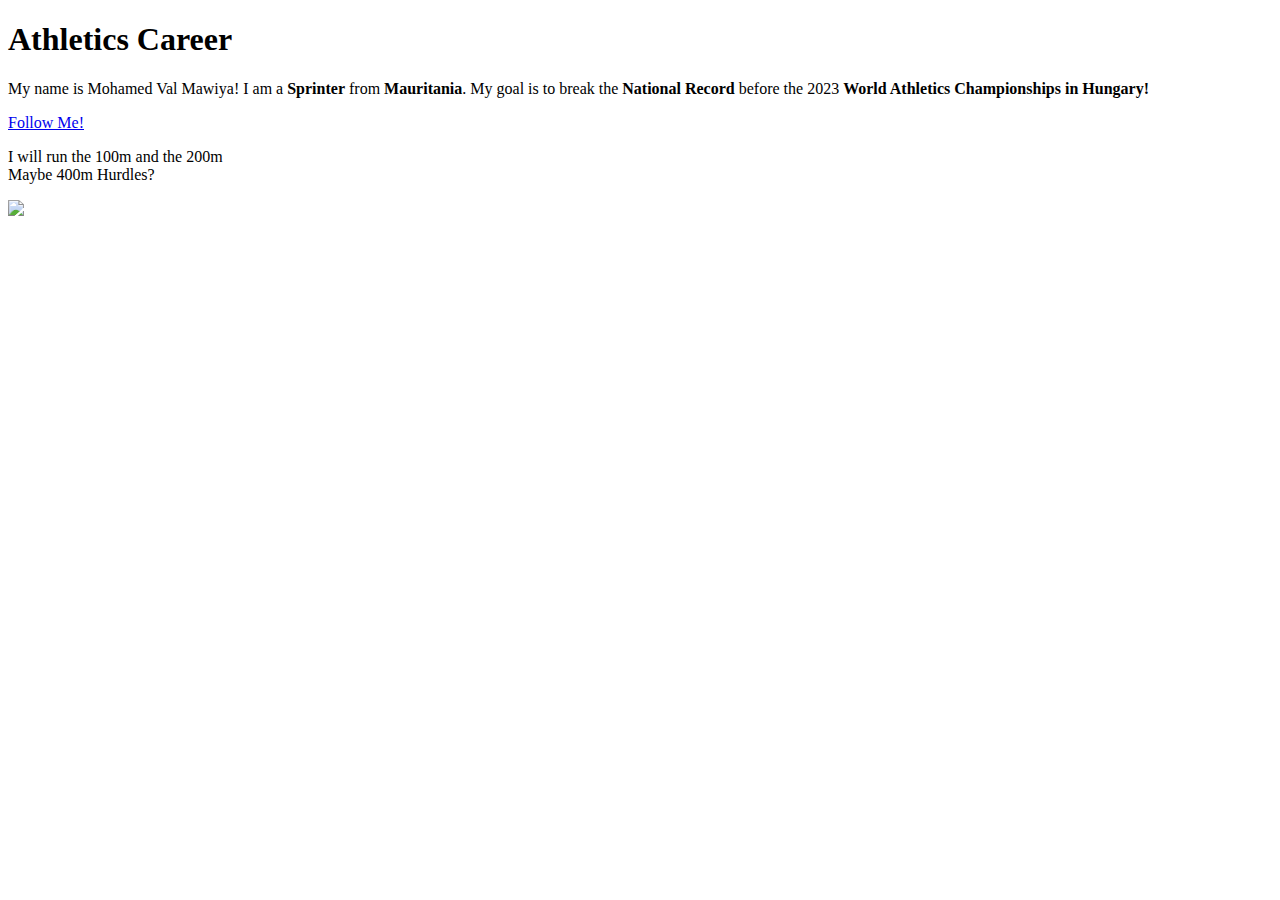
==== Dival.html @ 21adf229 "Oui" ====
<!DOCTYPE html>
<html>
<head>
	<title>Dival's Project</title>
</head>
<body>
	<h1>Athletics Career</h1>
	<p>My name is Mohamed Val Mawiya! I am a <b>Sprinter</b> from <b>Mauritania</b>. My goal is to break the <b>National Record</b> before the 2023 <b>World Athletics Championships in Hungary!</b></p>
	<a href="https://www.instagram.com/valmaawiya/" target="_blank" title="My Instagram page">Follow Me!</a>
	<p>I will run the 100m and the 200m<br>
	Maybe 400m Hurdles?</p>
	<img src="img/100m.png">
</body>
</html>
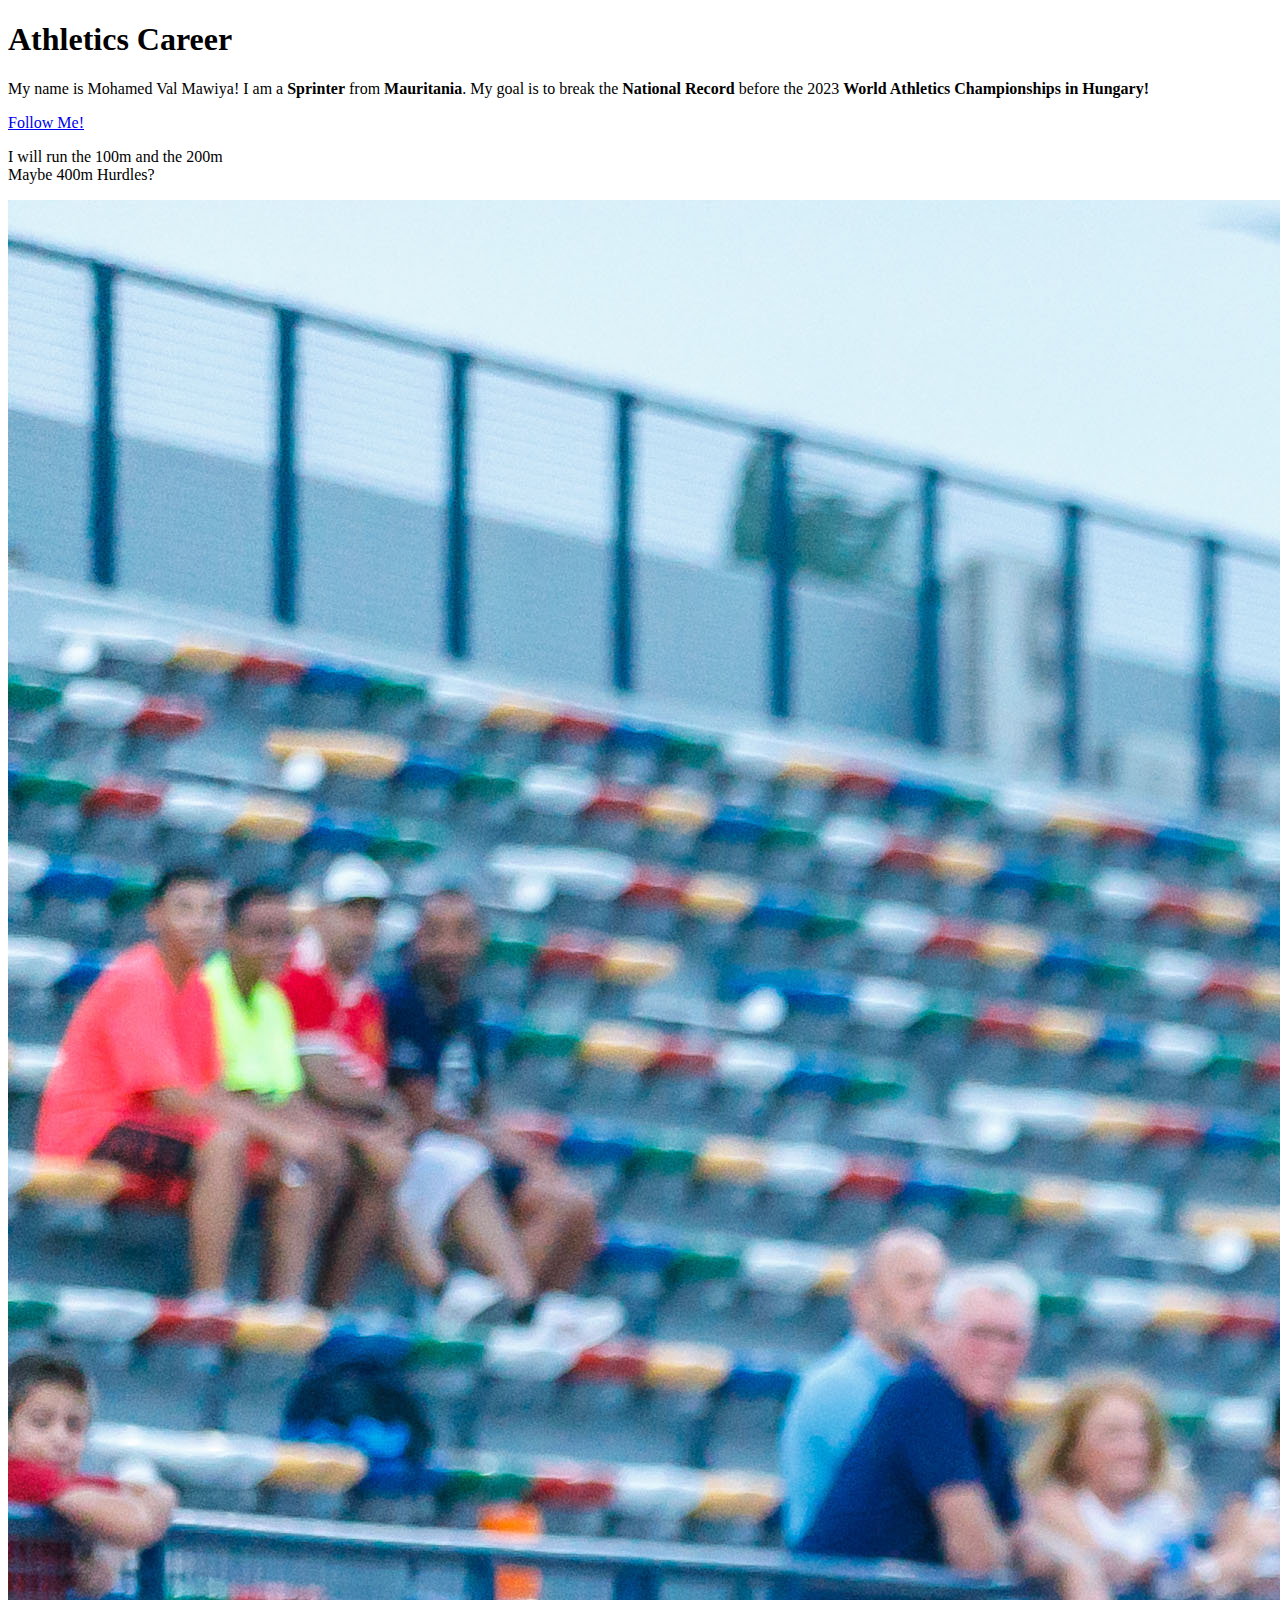
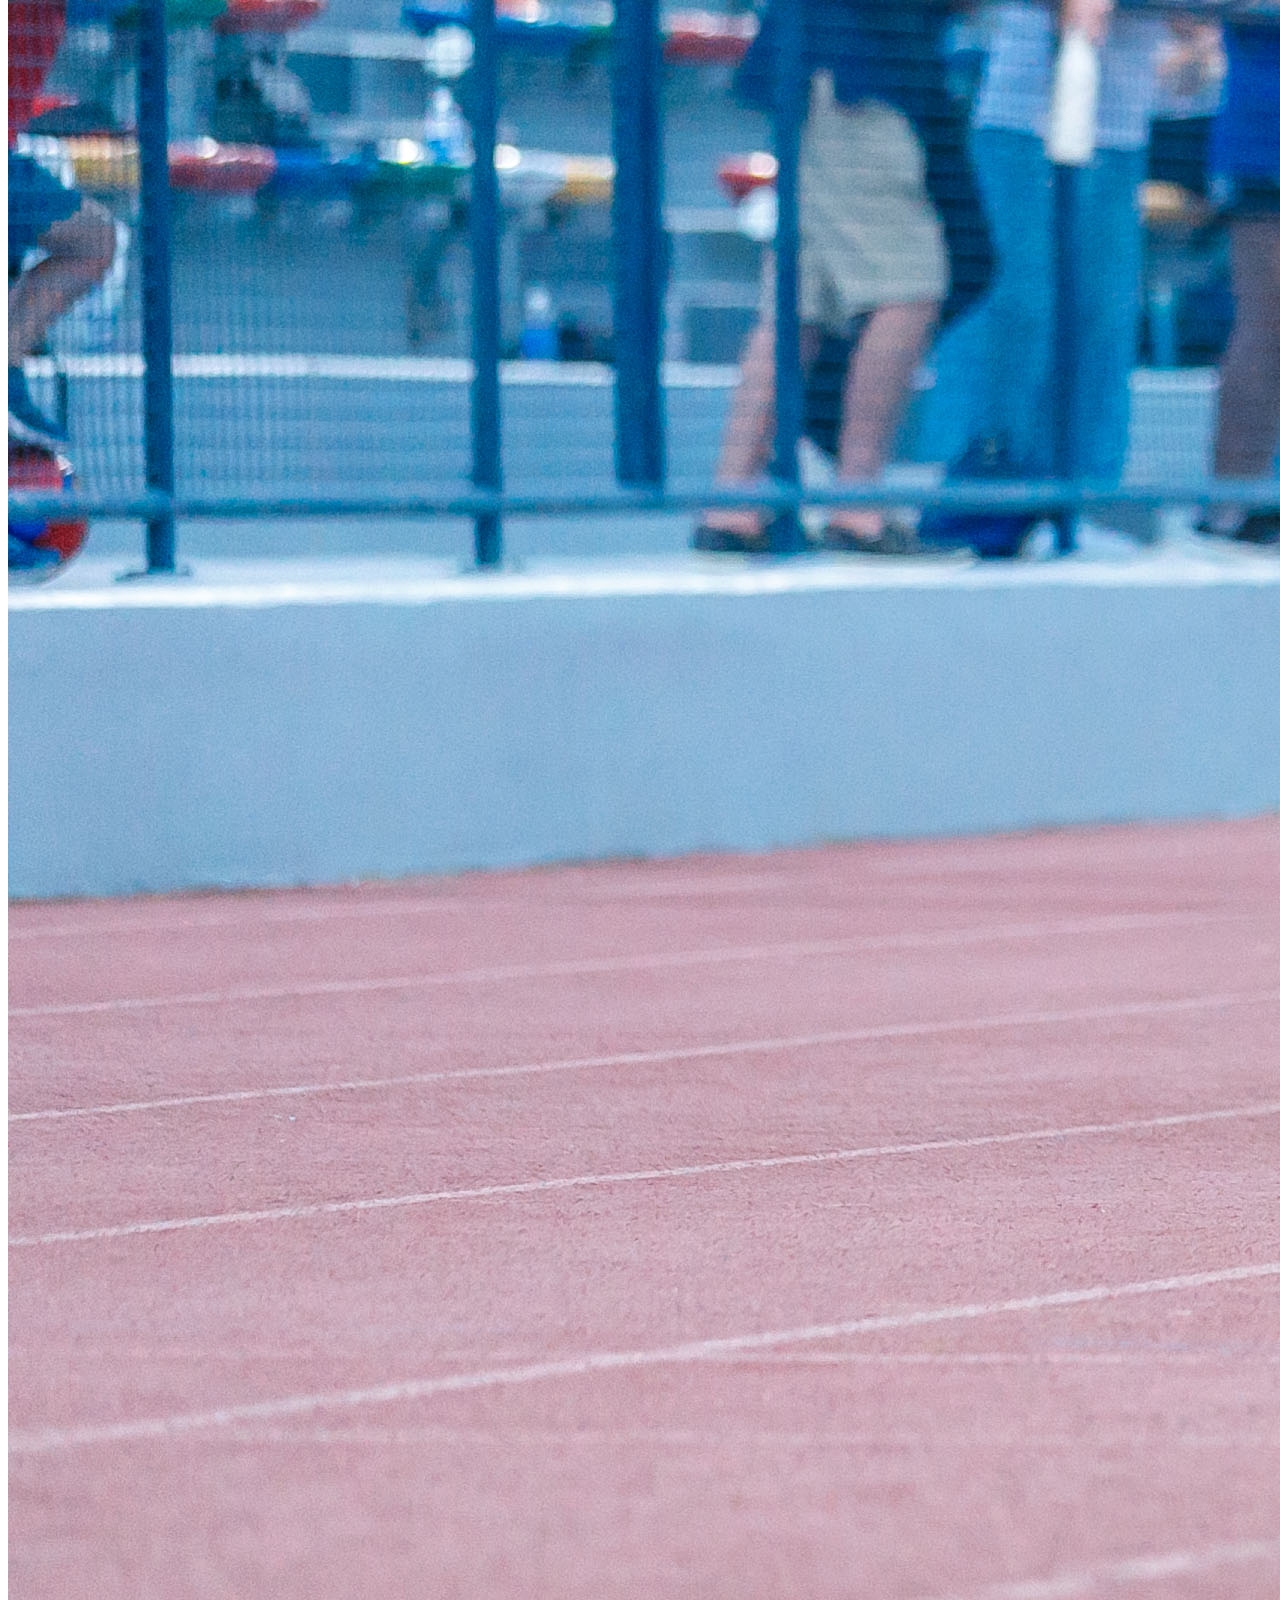
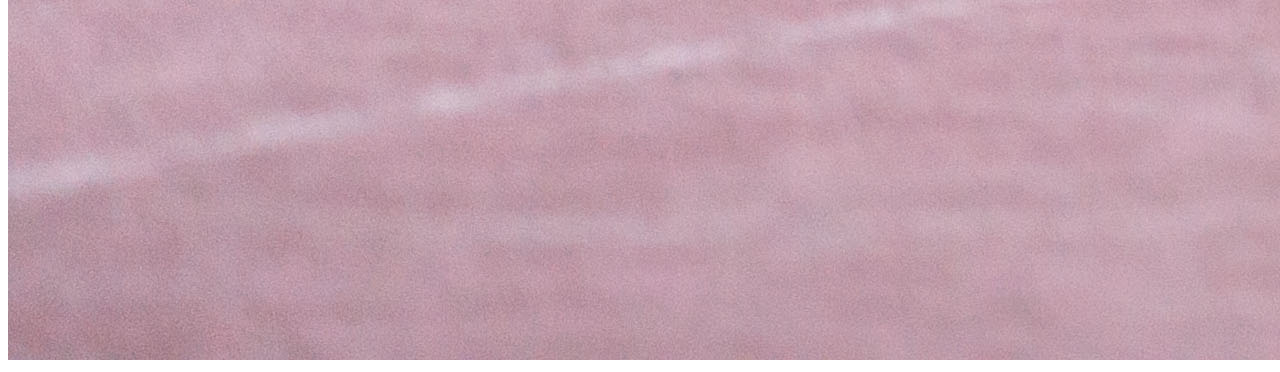
==== commit fd606109: "Update Dival.html" ====
--- a/Dival.html
+++ b/Dival.html
@@ -9,6 +9,6 @@
 	<a href="https://www.instagram.com/valmaawiya/" target="_blank" title="My Instagram page">Follow Me!</a>
 	<p>I will run the 100m and the 200m<br>
 	Maybe 400m Hurdles?</p>
-	<img src="img/100m.png">
+	<img src="img/100m.jpg">
 </body>
 </html>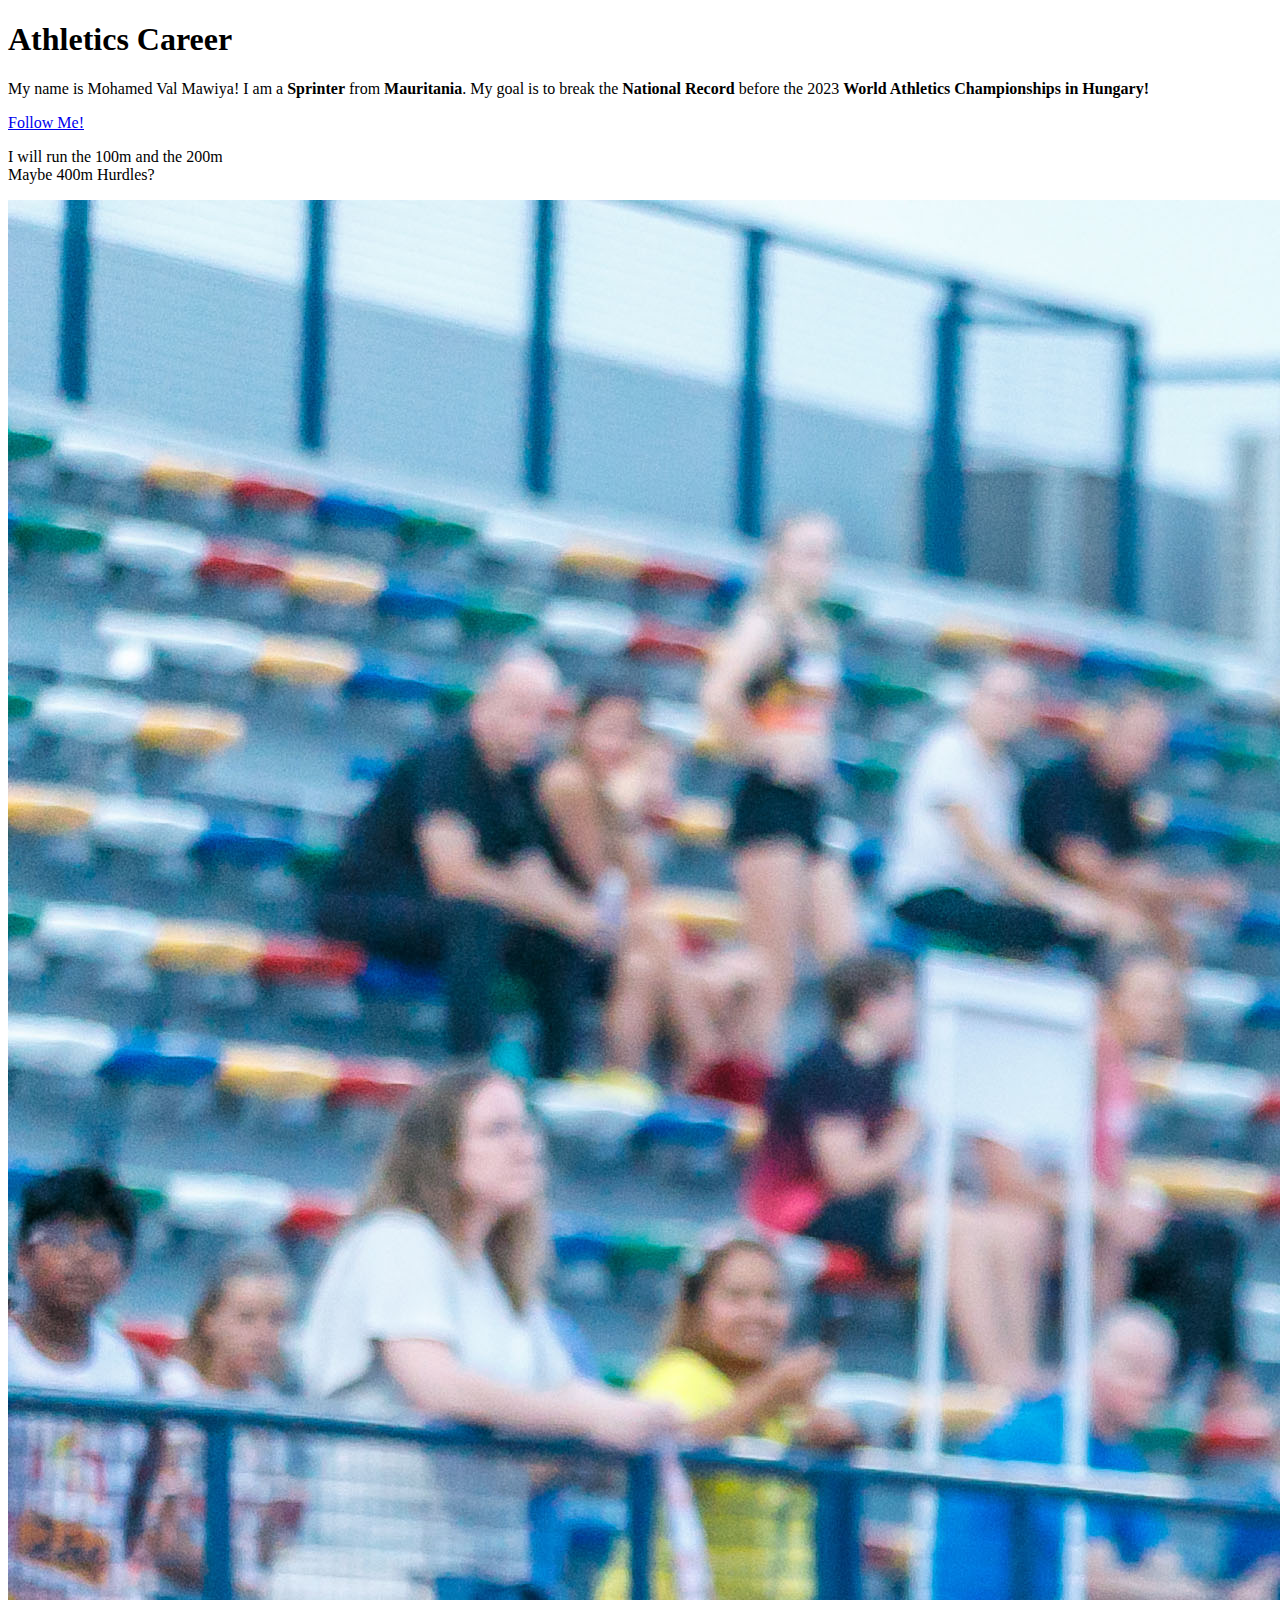
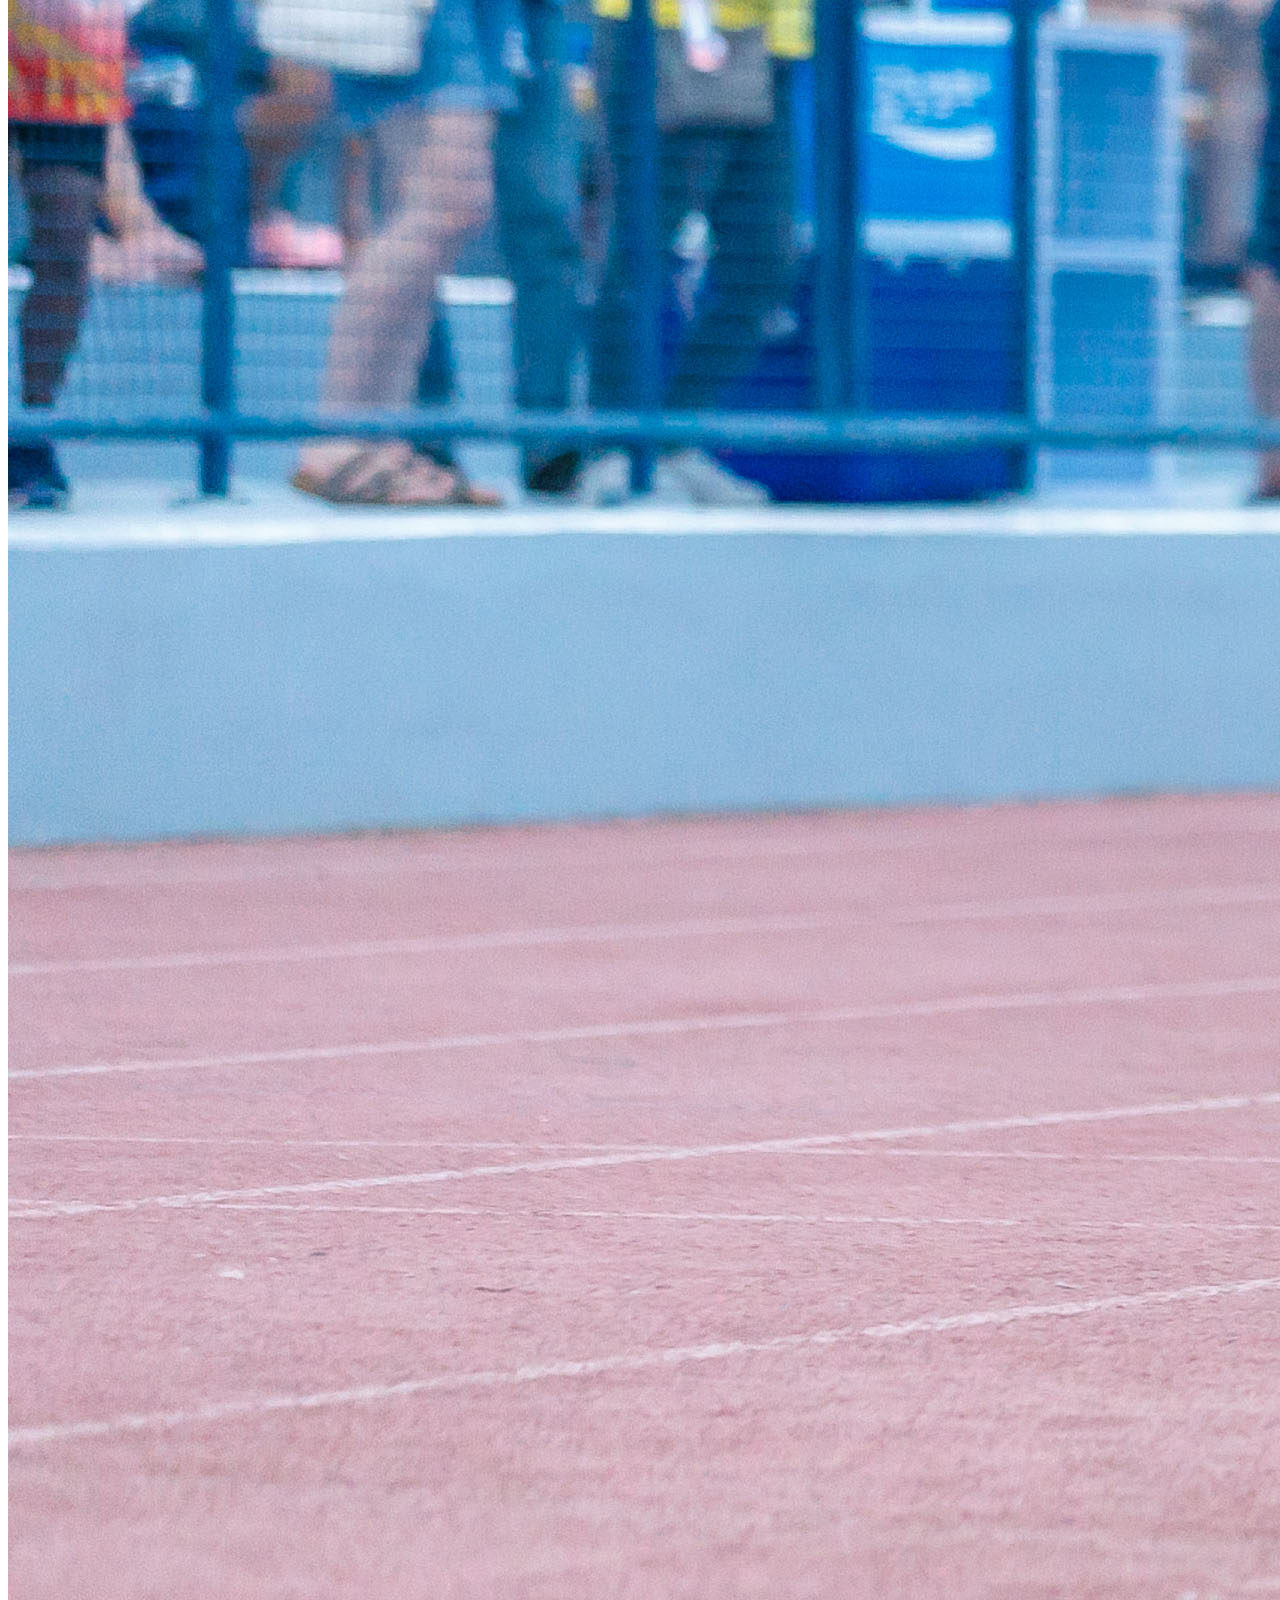
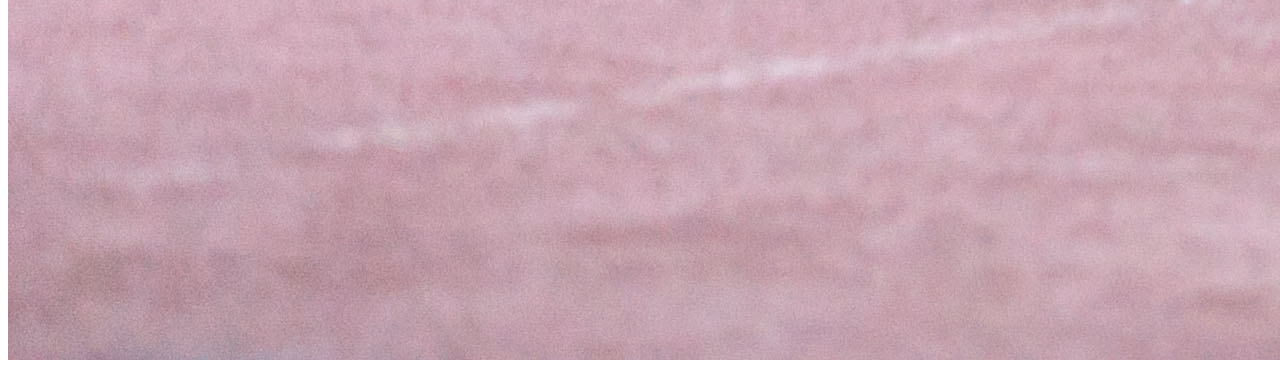
==== commit c3c73328: "100m image added" ====
--- a/Dival.html
+++ b/Dival.html
@@ -9,6 +9,6 @@
 	<a href="https://www.instagram.com/valmaawiya/" target="_blank" title="My Instagram page">Follow Me!</a>
 	<p>I will run the 100m and the 200m<br>
 	Maybe 400m Hurdles?</p>
-	<img src="img/100m.jpg">
+	<img src="img/100mv2.jpg">
 </body>
 </html>